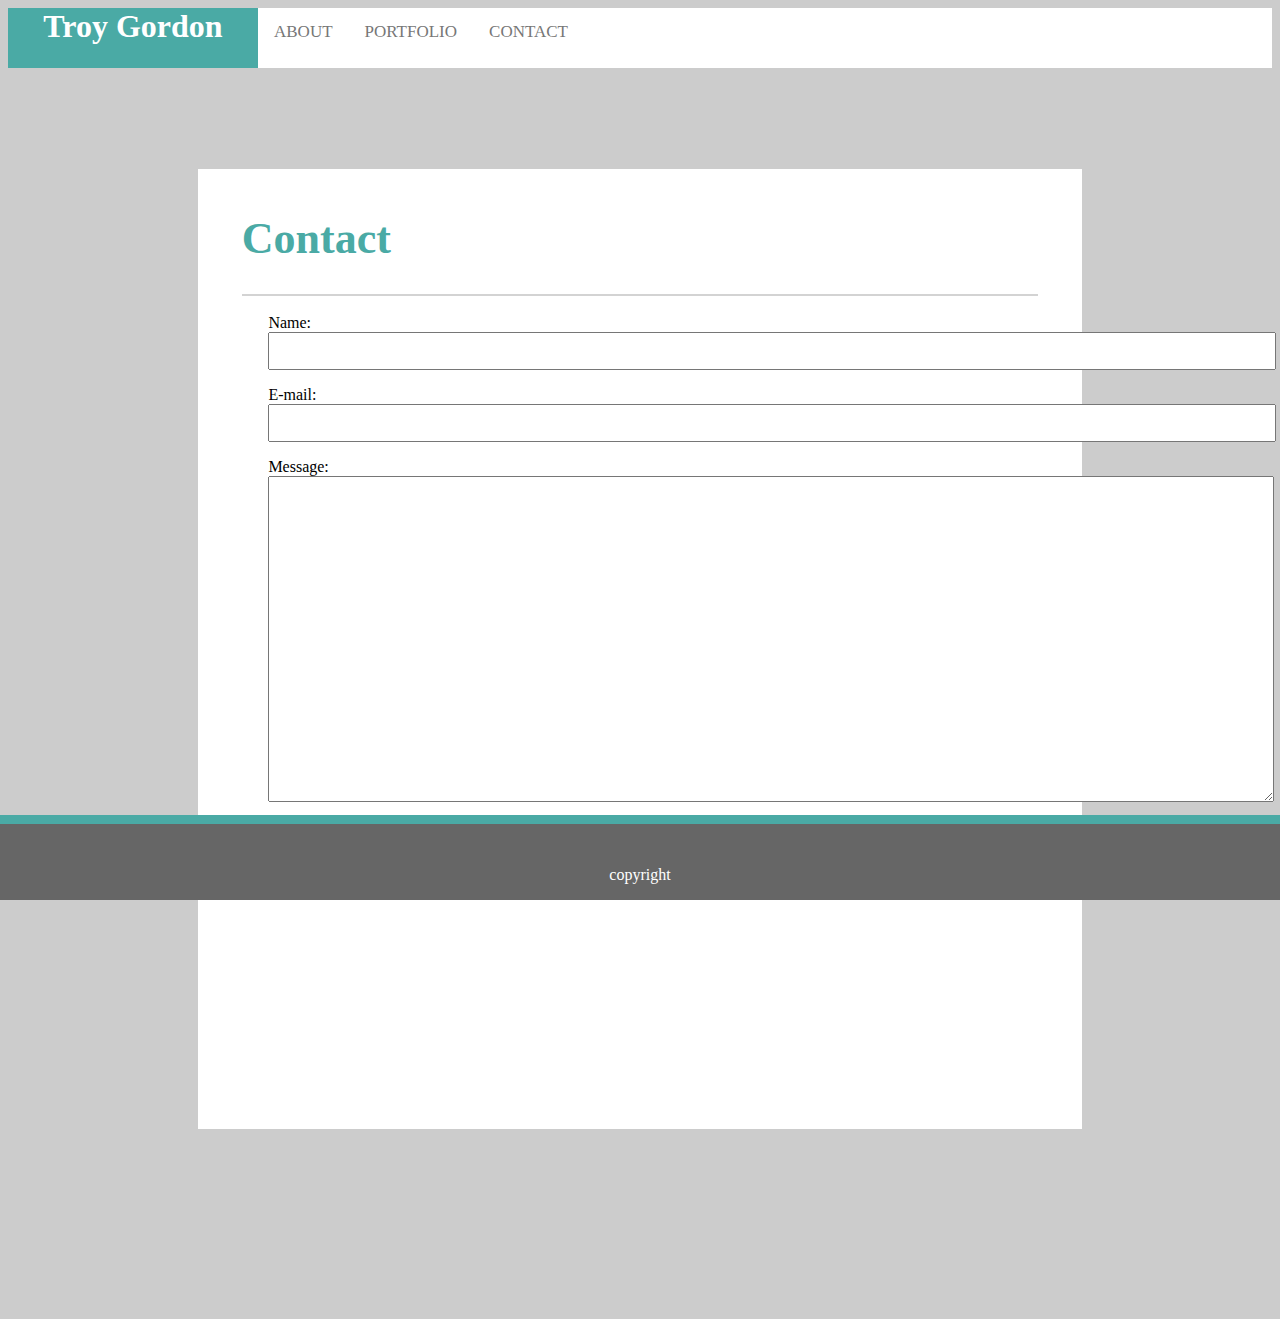
==== contact.html @ 94792a72 "finished website" ====
<!doctype html>
<html>
<head>
            <meta charset="UTF-8">
            <meta name="viewport" content="width=device-width, initial-scale=1.0">
            <link rel="stylesheet" type="text/css" href="assets/css/style.css">
           
            <h1 class="name">Troy Gordon</h1>
            <div class="topnav">
                
                    <a class="active" href="index.html">About</a>
                    <a href="portfolio.html">portfolio</a>
                    <a href="contact.html">Contact</a>
                     </div>
                  </head>
                <section class="main">
                  <body>
                        <h1 class="maintitle">Contact</h1>
                        <div class="line"> <br> </div>
                        
                        <form action="/my-handling-form-page" method="post">
                            <div>
                              <label for="name">Name:</label>
                              <input type="text" id="name" name="user_name">
                            </div>
                            <div>
                              <label for="mail">E-mail:</label>
                              <input type="email" id="mail" name="user_mail">
                            </div>
                            <div>
                              <label for="msg">Message:</label>
                              <textarea id="msg" name="user_message"></textarea>
                            </div>
                          </form>
                        
                         <button type="submit">submit</button>
                              
                    </body>
                  </section>
                  
                        
                        <div class="footer">
                          <p class="copyright">copyright</p>
                        </div>
---- assets/css/style.css ----
head {
    background-color: #ffffff;
    margin: 0;
    padding: 0;
}

.topnav {
    background-color: white;
    overflow: hidden;
    height: 60px;
}

 .name {
    background-color: #4aaaa5;
    width:250px;
    height: 60px;
   margin-left: 10%;
   margin: 0;
   float:left;
   color: white;
   text-align: center;
  
    }


.topnav a {
    float: left;
    color: #777777;
    text-align: center;
    padding: 14px 16px;
    text-decoration: none;
    text-transform: uppercase;
    font-size: 17px;
    height: 60px;
}

.topnav a:hover {
    background-color: #ddd;
    color: black;
}



    body {
        background-color: #cccccc;
       
    }
    .main {
        background-color: #ffffff;
        height: 960px;
        position:relative;
        margin-top: 8%;
        margin-bottom: 15%;
        margin-left: 15%;
        margin-right: 15%;

    }
    .maintitle {
        color: #4aaaa5;
        font-size: 44px;
        padding-top: 5%;
        padding-left: 5%;

    }
    .line {
       border-style: solid;
       border-bottom-width:0px;
       border-top-width: 2px;
       border-left-width: 0px;
       border-right-width: 0px;
        margin-left: 5%;
        margin-right: 5%;
        margin-top: 1%;
       border-color:lightgray; 
    }
    .image1 {
        width: 400px;
        height: 400px;
        padding-left:3%;
        margin-top: 1%;
        float: left;
        margin-right: 10px;
        clear:both;
    }
    .portfolio1 {
        width: 400px;
        height: 200px;
        padding-left: 5%;
        padding-right: 10%;
        padding-bottom: 3%;
    }

    .portfolio2 {
        width: 400px;
        height: 200px;
        padding-left: 5%;
        padding-right: 10%;
        padding-bottom: 3%;
    }

    .portfolio3 {
        width: 400px;
        height: 200px;
        padding-left: 5%;
        padding-right: 10%;
        padding-bottom: 3%;
    }

    .portfolio4 {
        width: 400px;
        height: 200px;
        padding-left: 5%;
        padding-right: 10%;
        padding-bottom: 3%;
    }

    .portfolio5 {
        width: 400px;
        height: 200px;
        padding-left: 5%;
        padding-right: 10%;
        padding-bottom: 3%;
    }
    
   .p1 {
    margin-left: 0px;
    overflow:auto;
    display:block;
    color: #777777;
    font-size: 26px;
   }

   form {
    margin-left: 8% ;
  }
  
  form div + div {
    margin-top: 1em;
  }
  
  input, textarea {
    font: 1em sans-serif;
    width: 1000px;
   margin-right:40%;
   height: 2em;
  }
   
  textarea {
    height: 20em;
  }
  
  button {
    margin-left: 8em;
    margin-top: 1em;
   color: white;
   text-transform: uppercase;
    background-color: #4aaaa5;
    height:50px;
    width:200px;
  }

   .copyright {
    padding-top: 2%;
   }
   
   .footer {
    position: fixed;
    left: 0;
    bottom: 0;
    width: 100%;
    background-color: #666666;
    color: white;
    text-align: center;
    border-style: solid;
    border-bottom-width:0px;
    border-top-width: 9px;
    border-left-width: 0px;
    border-right-width: 0px;
    border-color: #4aaaa5;
}
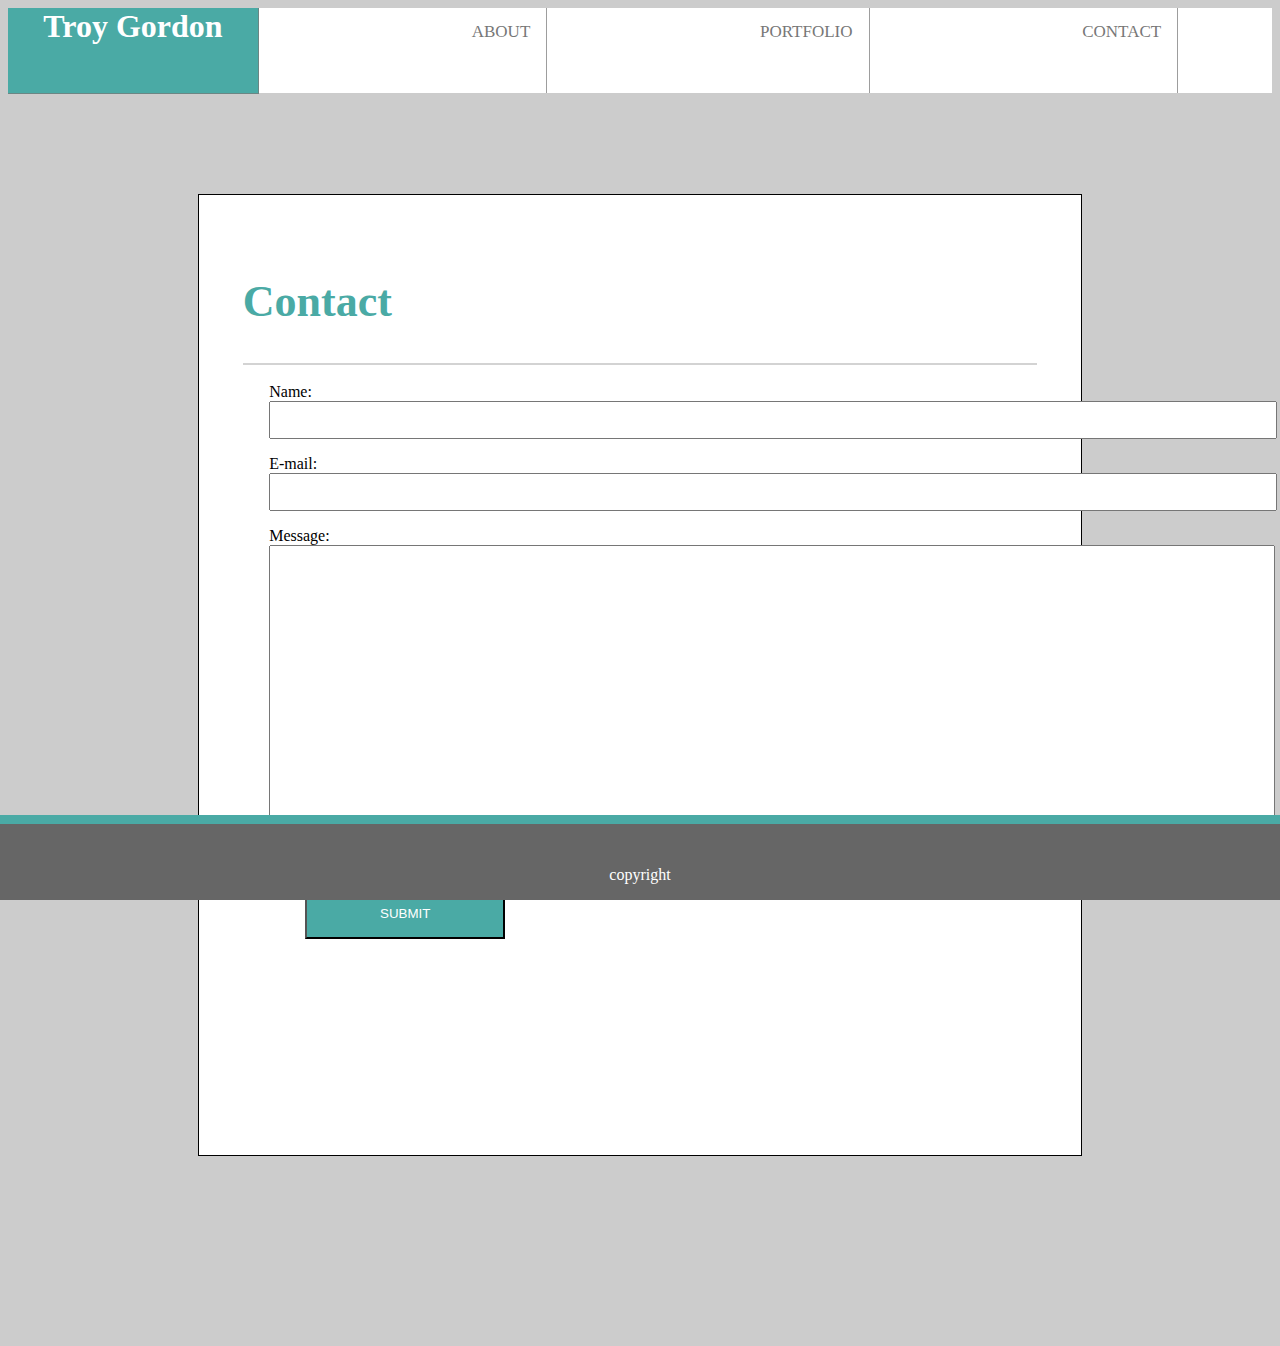
==== commit d9457804: "finalized design" ====
--- a/contact.html
+++ b/contact.html
@@ -11,11 +11,12 @@
                     <a class="active" href="index.html">About</a>
                     <a href="portfolio.html">portfolio</a>
                     <a href="contact.html">Contact</a>
+                    <a href="https://github.com/TroyAG?tab=repositories">Github</a>
                      </div>
                   </head>
                 <section class="main">
                   <body>
-                        <h1 class="maintitle">Contact</h1>
+                        <h2 class="maintitle">Contact</h2>
                         <div class="line"> <br> </div>
                         
                         <form action="/my-handling-form-page" method="post">
--- a/assets/css/style.css
+++ b/assets/css/style.css
@@ -8,21 +8,26 @@
 .topnav {
     background-color: white;
     overflow: hidden;
-    height: 60px;
+    height: 85px;
 }
 
  .name {
     background-color: #4aaaa5;
     width:250px;
-    height: 60px;
+    height: 85px;
    margin-left: 10%;
    margin: 0;
-   float:left;
+   float: left;
    color: white;
    text-align: center;
-  
-    }
-
+   border-style: outset;
+    border-bottom-width:1px;
+    border-top-width: 0px;
+    border-left-width: 0px;
+    border-right-width: 1px;
+    border-width: 100%;
+    border-color: #ccccccb7;
+    }
 
 .topnav a {
     float: left;
@@ -33,6 +38,15 @@
     text-transform: uppercase;
     font-size: 17px;
     height: 60px;
+    border-style: outset;
+    border-bottom-width:4px;
+    border-top-width: 0px;
+    border-left-width: 0px;
+    border-right-width: 1px;
+    border-color: #ccccccb7;
+    padding-left: 21%;
+        
+    
 }
 
 .topnav a:hover {
@@ -44,6 +58,7 @@
 
     body {
         background-color: #cccccc;
+        
        
     }
     .main {
@@ -54,6 +69,10 @@
         margin-bottom: 15%;
         margin-left: 15%;
         margin-right: 15%;
+        border-style: solid;
+        border-width: 0.05px;
+        border-color: black;
+        
 
     }
     .maintitle {
@@ -82,6 +101,7 @@
         float: left;
         margin-right: 10px;
         clear:both;
+        padding-right: 5%;
     }
     .portfolio1 {
         width: 400px;
@@ -124,7 +144,7 @@
     }
     
    .p1 {
-    margin-left: 0px;
+    margin: 40px;
     overflow:auto;
     display:block;
     color: #777777;
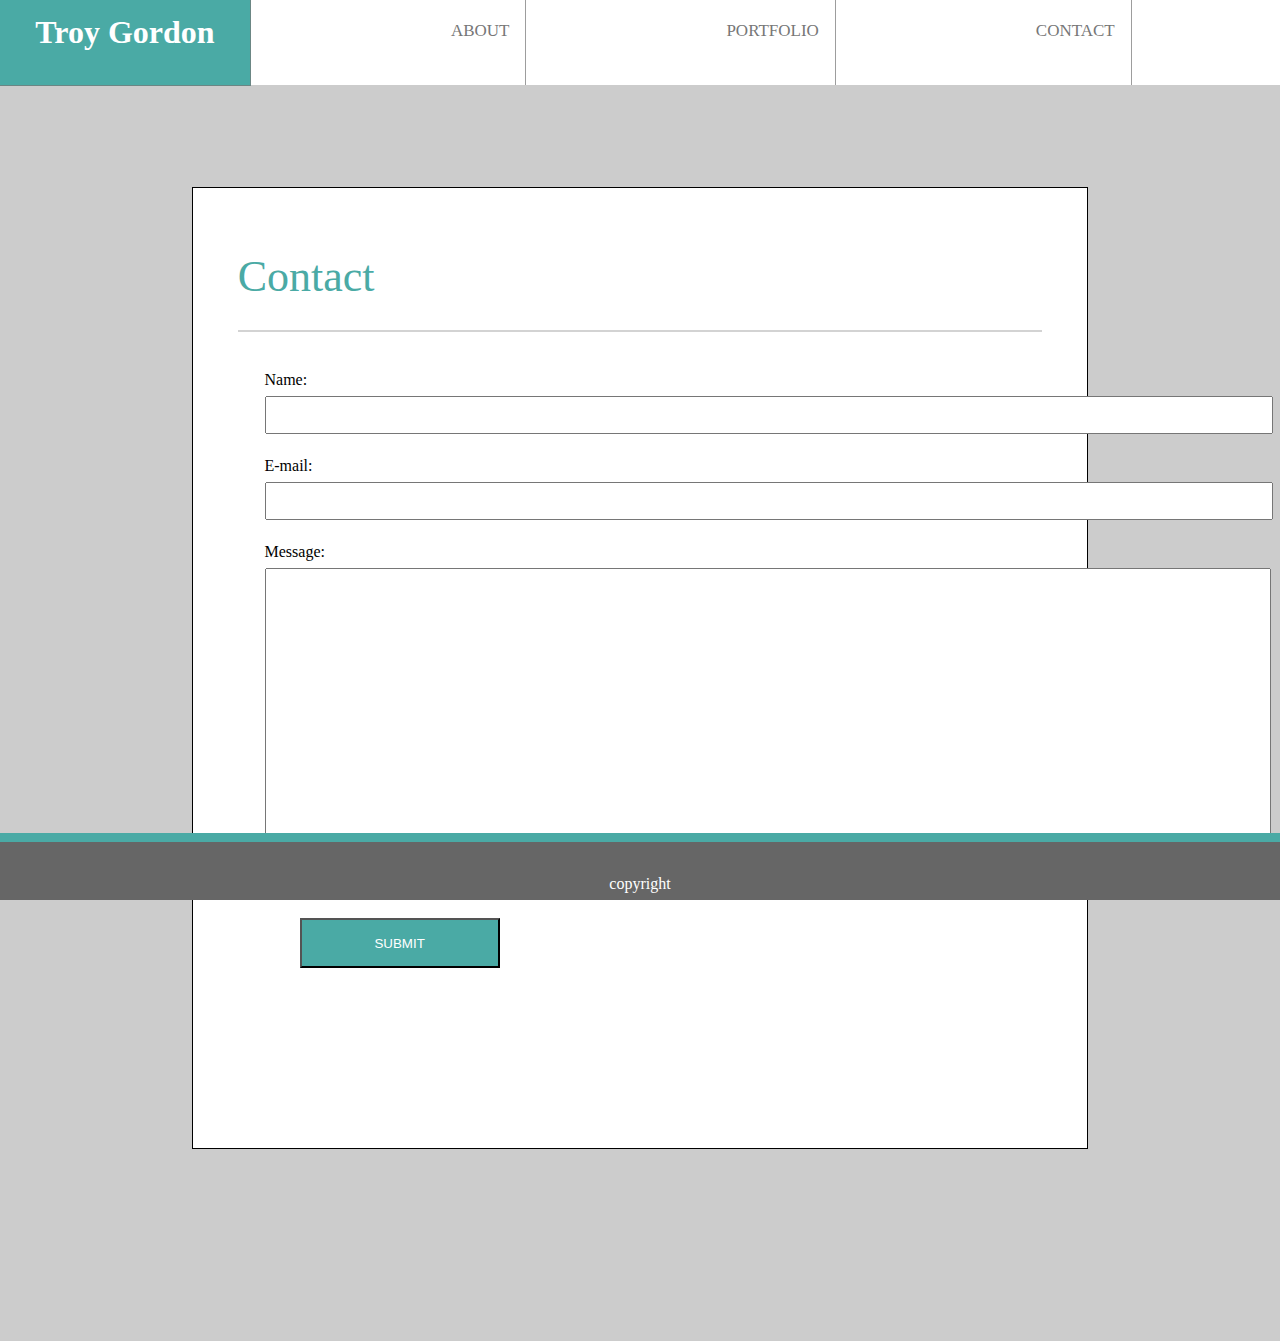
==== commit 6acaa7a8: "github pages ready" ====
--- a/contact.html
+++ b/contact.html
@@ -3,7 +3,10 @@
 <head>
             <meta charset="UTF-8">
             <meta name="viewport" content="width=device-width, initial-scale=1.0">
+            <link rel="stylesheet" type="text/css" href="assets/css/reset.css">
+           
             <link rel="stylesheet" type="text/css" href="assets/css/style.css">
+          
            
             <h1 class="name">Troy Gordon</h1>
             <div class="topnav">
--- a/assets/css/style.css
+++ b/assets/css/style.css
@@ -44,7 +44,7 @@
     border-left-width: 0px;
     border-right-width: 1px;
     border-color: #ccccccb7;
-    padding-left: 21%;
+    padding-left: 19.43%;
         
     
 }
